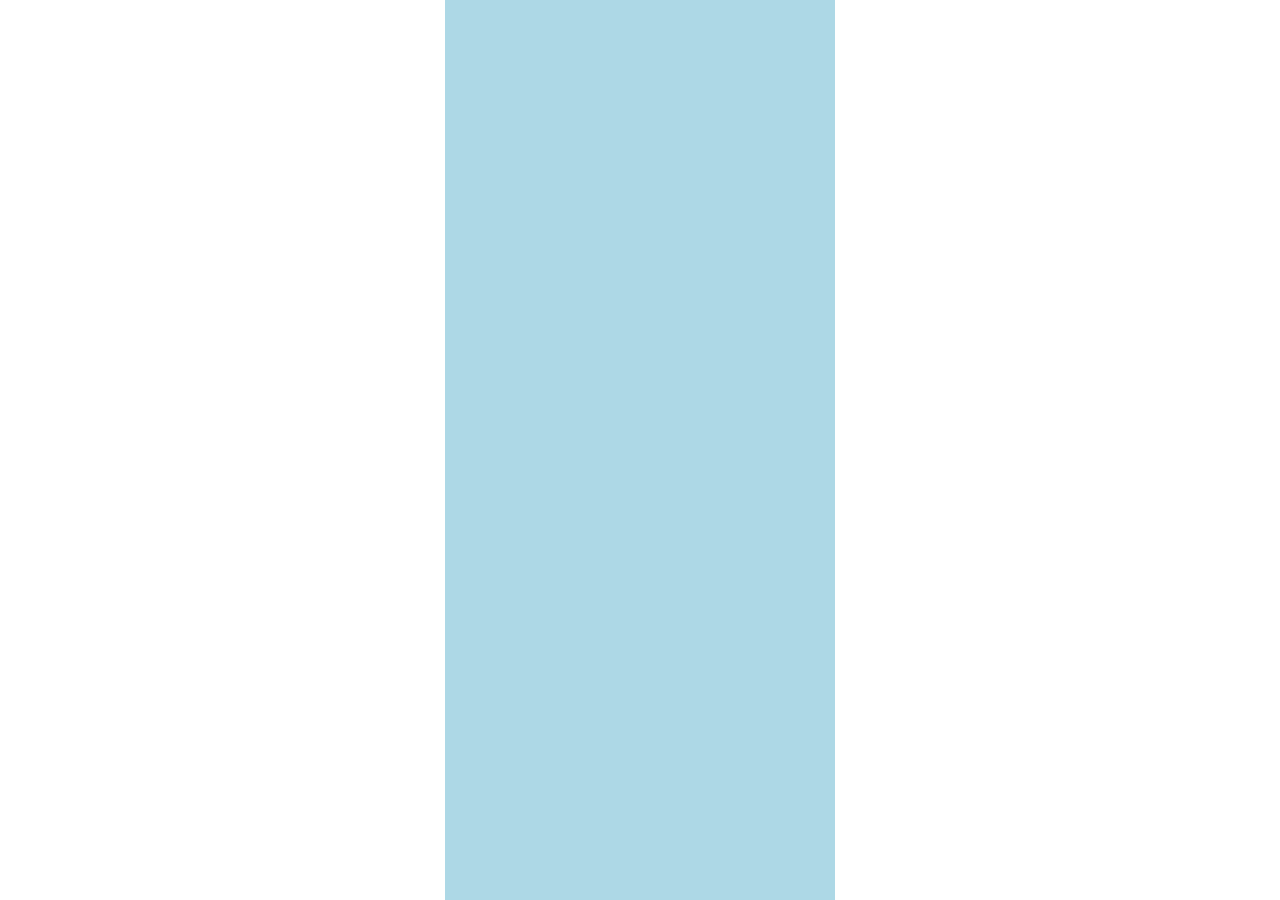
==== CalApp/client/index.html @ 18e645df "Merge branch 'ELNOBranch'" ====
<!DOCTYPE html>
<html lang="en">

<head>
    <meta charset="UTF-8">
    <meta name="viewport" content="width=device-width, initial-scale=1.0">
    <title>Cal</title>
</head>

<body>
    <style>
        #app {
            height: 100dvh;
            width: 390px;
            background-color: lightblue;
            box-sizing: border-box;
            overflow: scroll;
        }

        body {
            display: flex;
            justify-content: center;
            margin: 0;
        }
    </style>

    <div id="app">
       
    </div>
 

    <script type="module" src="/index.js"></script>
</body>

</html>

<!-- http://127.0.0.1:49770/CalApp/client/index.html -->
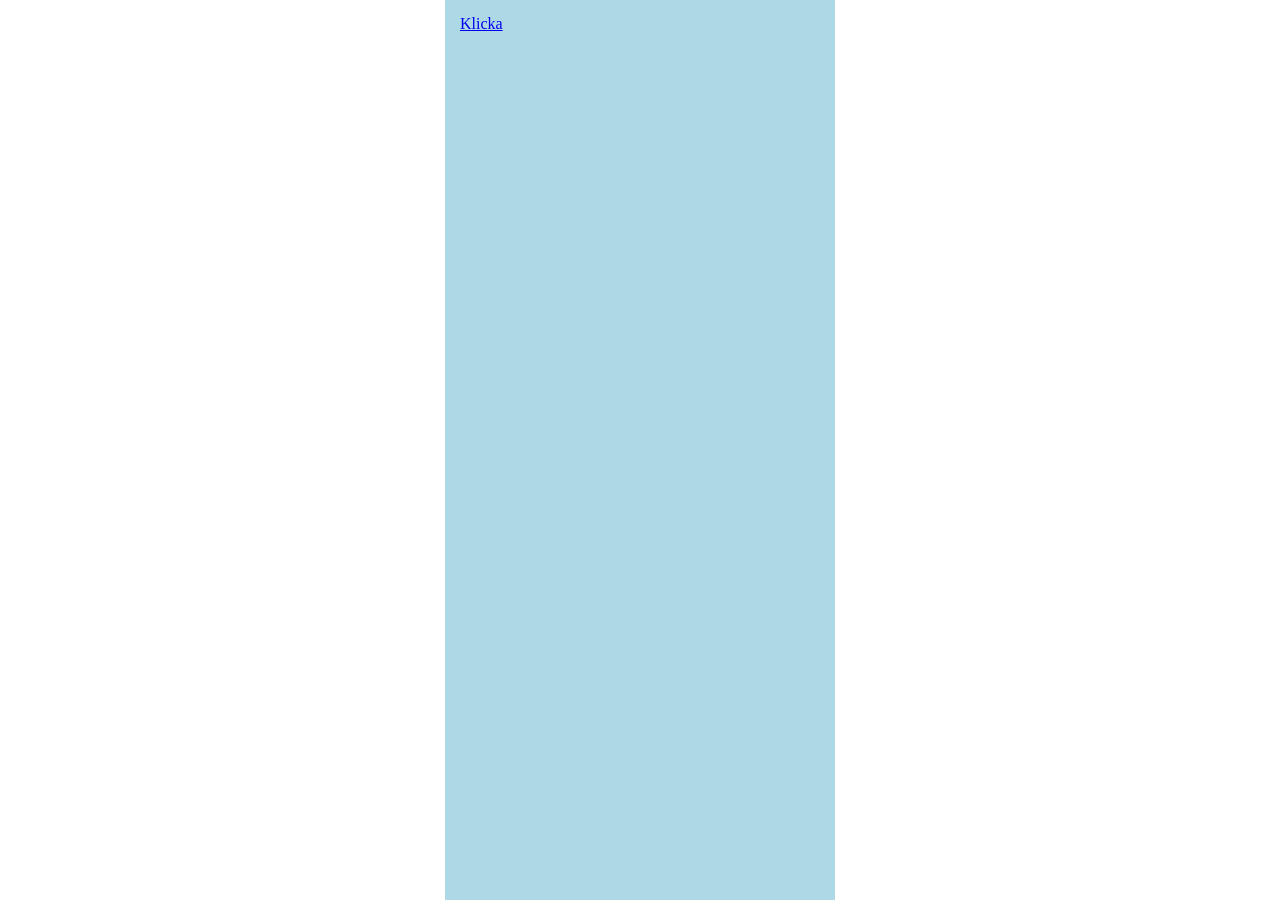
==== commit aad7470b: "notifications-view fixes and re-styling" ====
--- a/CalApp/client/index.html
+++ b/CalApp/client/index.html
@@ -13,8 +13,8 @@
             height: 100dvh;
             width: 390px;
             background-color: lightblue;
-            box-sizing: border-box;
-            overflow: scroll;
+            padding: 15px;
+            box-sizing: border-box
         }
 
         body {
@@ -25,9 +25,13 @@
     </style>
 
     <div id="app">
+        <a href="notifications">Klicka</a>
+    </div>
+    
+        <!-- <button onclick="history.pushState({}, '', '/notifications'); window.dispatchEvent(new PopStateEvent('popstate'))">Test createNewCalendar</button>
+        <toggle-btn></toggle-btn> -->
        
-    </div>
- 
+
 
     <script type="module" src="/index.js"></script>
 </body>
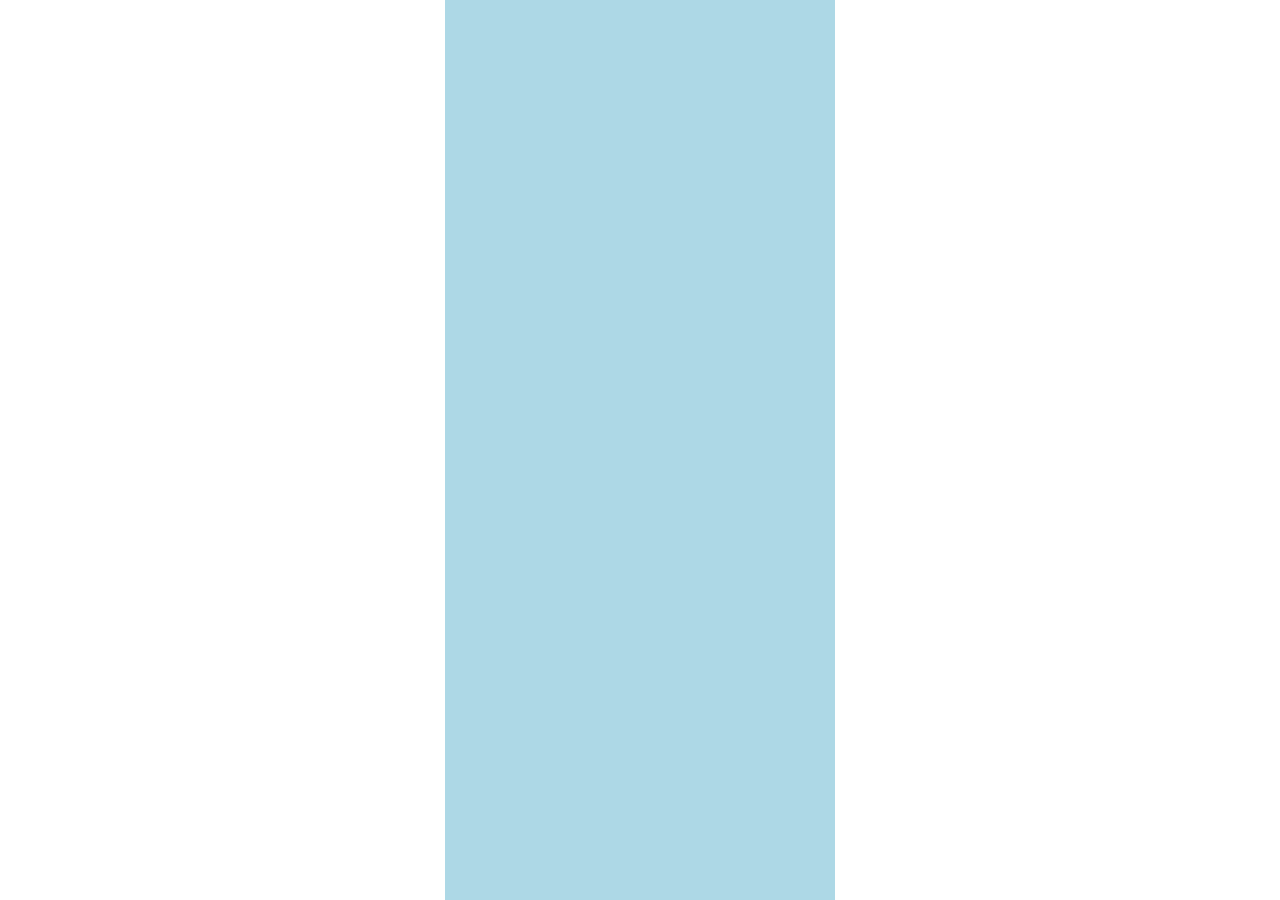
==== commit e4a8c430: "Merge branch 'main' of https://github.com/tiffanystud/cal" ====
--- a/CalApp/client/index.html
+++ b/CalApp/client/index.html
@@ -13,8 +13,9 @@
             height: 100dvh;
             width: 390px;
             background-color: lightblue;
-            padding: 15px;
-            box-sizing: border-box
+            box-sizing: border-box;
+            overflow: scroll;
+            padding: 10px;
         }
 
         body {
@@ -25,13 +26,8 @@
     </style>
 
     <div id="app">
-        <a href="notifications">Klicka</a>
     </div>
-    
-        <!-- <button onclick="history.pushState({}, '', '/notifications'); window.dispatchEvent(new PopStateEvent('popstate'))">Test createNewCalendar</button>
-        <toggle-btn></toggle-btn> -->
-       
-
+ 
 
     <script type="module" src="/index.js"></script>
 </body>
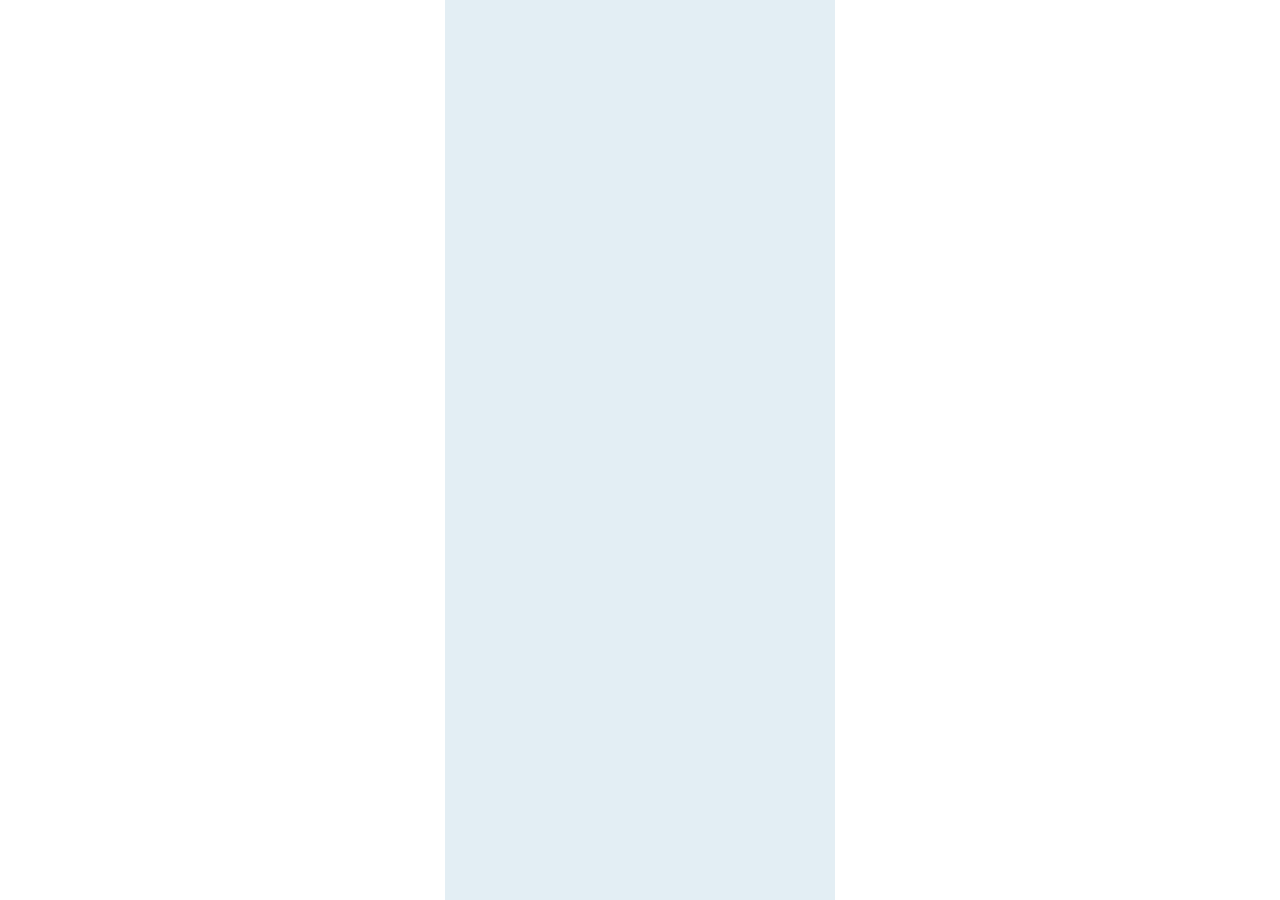
==== commit 6f82462d: "notifications overhaul" ====
--- a/CalApp/client/index.html
+++ b/CalApp/client/index.html
@@ -12,10 +12,11 @@
         #app {
             height: 100dvh;
             width: 390px;
-            background-color: lightblue;
+            background-color: rgb(227, 238, 244);
             box-sizing: border-box;
             overflow: scroll;
             padding: 10px;
+            position: relative;
         }
 
         body {
@@ -26,9 +27,10 @@
     </style>
 
     <div id="app">
+        
     </div>
  
-
+    
     <script type="module" src="/index.js"></script>
 </body>
 
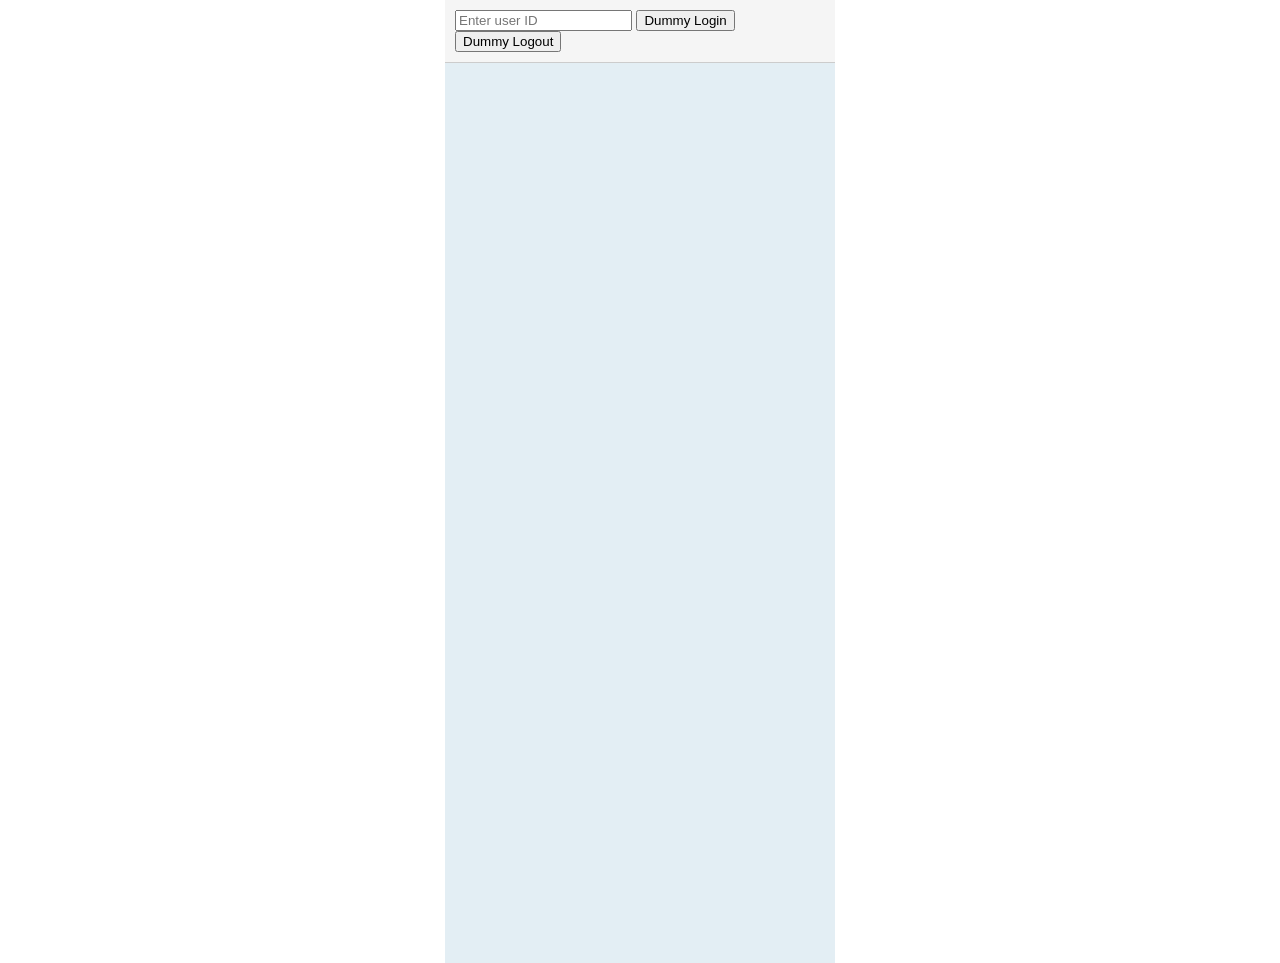
==== commit 4befef22: "Add production files Dummy login for development purposes." ====
--- a/CalApp/client/index.html
+++ b/CalApp/client/index.html
@@ -21,11 +21,31 @@
 
         body {
             display: flex;
-            justify-content: center;
-            margin: 0;
+            flex-direction: column;
+            align-items: center;
+            margin: auto;
         }
+
+        #devLoginPanel {
+            width: 390px;
+            padding: 10px;
+            box-sizing: border-box;
+            border-bottom: 1px solid #ccc;
+            background-color: #f5f5f5;
+            font-family: sans-serif;
+        }
+        
     </style>
 
+    <!-- DEVELOPMENT    -->
+    <div id="devLoginPanel">
+        <input id="dummyUserId" placeholder="Enter user ID" />
+        <button id="dummyLoginBtn">Dummy Login</button>
+        <button id="dummyLogoutBtn">Dummy Logout</button>
+        <div id="dummyUserInfo"></div>
+    </div>
+    
+    
     <div id="app">
         
     </div>
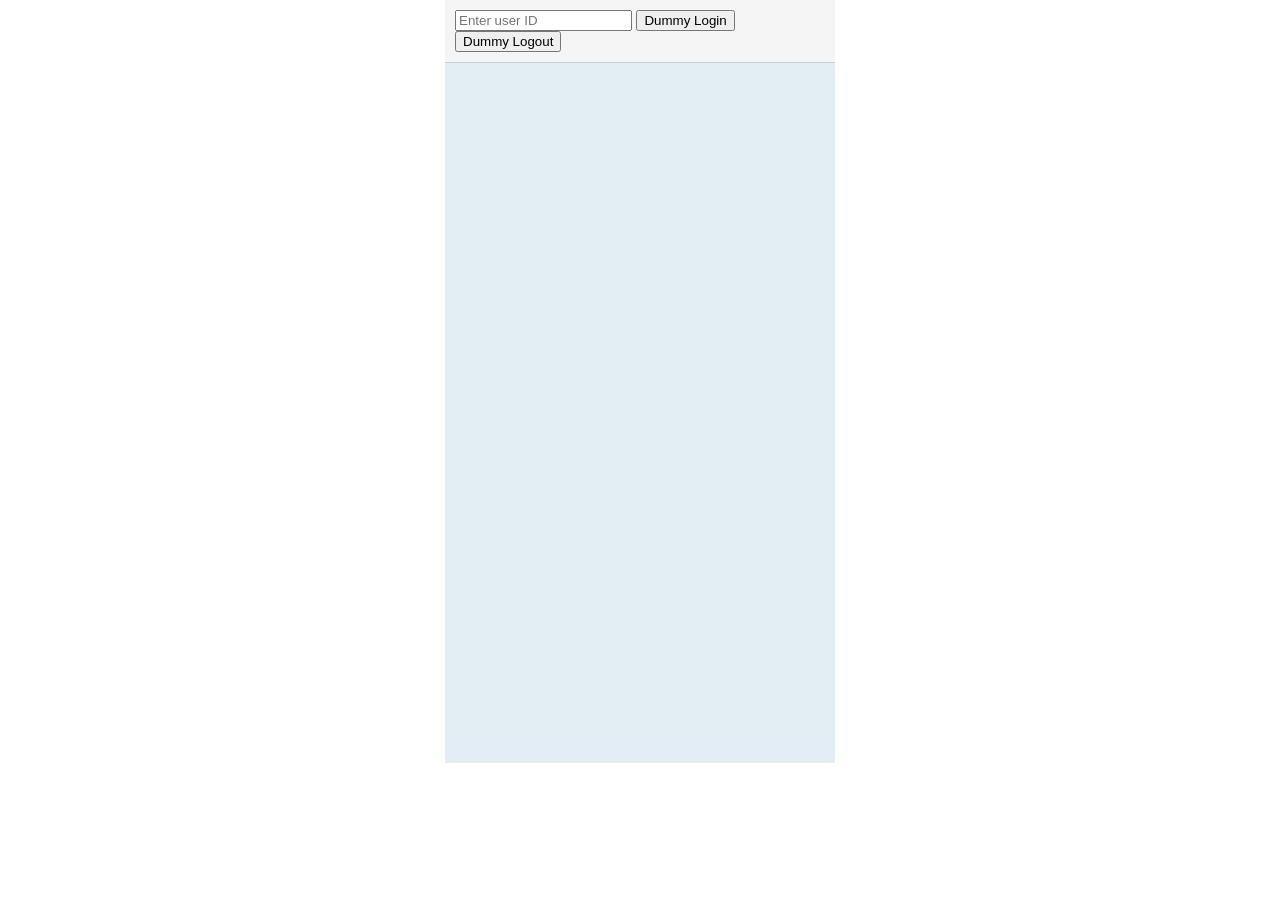
==== commit 701dbbb7: "nav" ====
--- a/CalApp/client/index.html
+++ b/CalApp/client/index.html
@@ -10,7 +10,7 @@
 <body>
     <style>
         #app {
-            height: 100dvh;
+            height: 700px;
             width: 390px;
             background-color: rgb(227, 238, 244);
             box-sizing: border-box;
@@ -34,7 +34,6 @@
             background-color: #f5f5f5;
             font-family: sans-serif;
         }
-        
     </style>
 
     <!-- DEVELOPMENT    -->
@@ -44,13 +43,14 @@
         <button id="dummyLogoutBtn">Dummy Logout</button>
         <div id="dummyUserInfo"></div>
     </div>
-    
-    
+
+
     <div id="app">
-        
+
     </div>
- 
-    
+
+    <bottom-nav></bottom-nav>
+
     <script type="module" src="/index.js"></script>
 </body>
 
